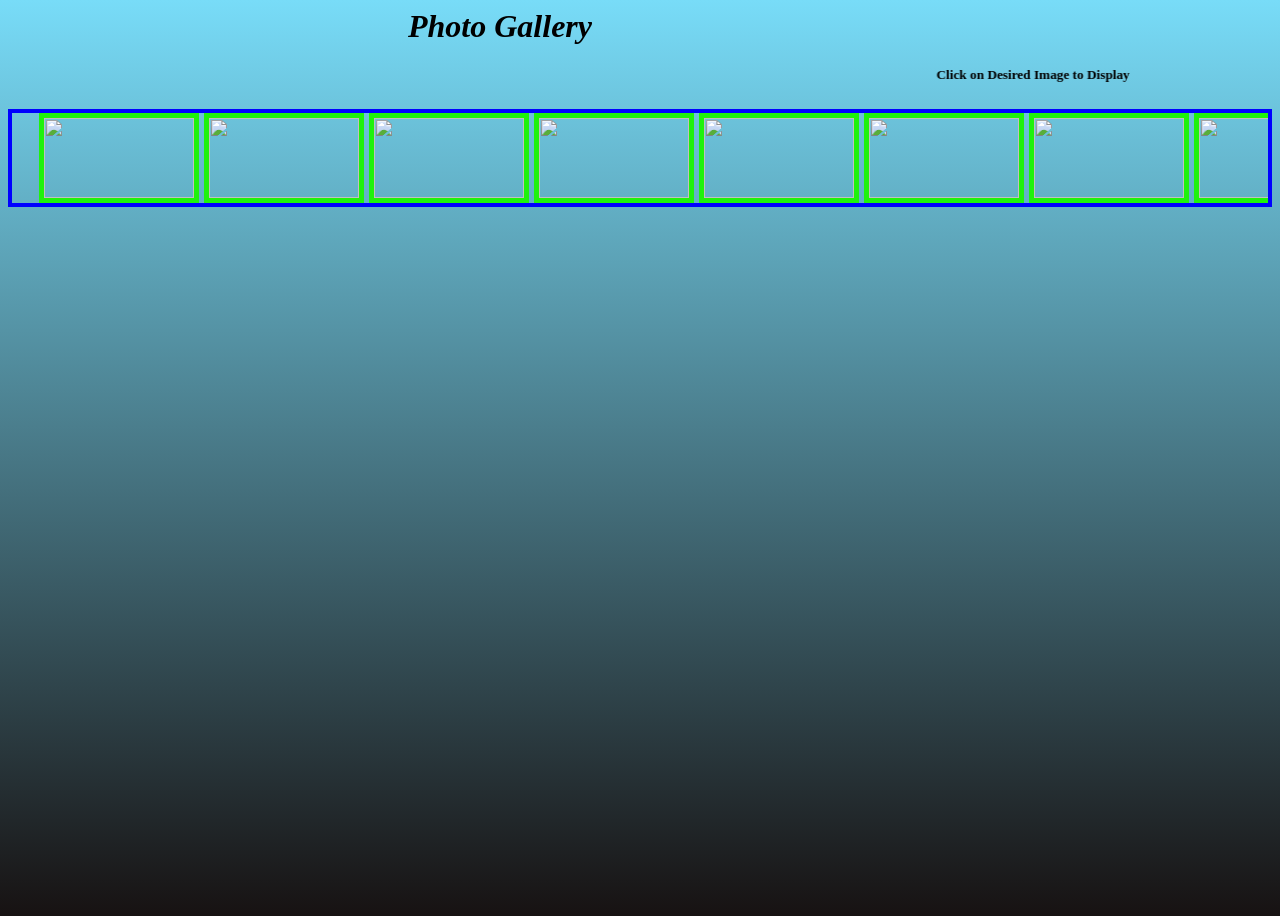
==== index.html @ 6ebc1983 "Rename Photo_Gallery(project).html to index.html" ====
<!DOCTYPE html>
<html>
  <head>
    <style>
      h1{
        margin: 0;
    padding-left: 400px;
    display: inline-block;
    text-align: center;
      }
      body{
        background-image: linear-gradient(to top, #171212, #78dcf8);
        background-size: cover;
       background-position: center;
     background-repeat: no-repeat;
     height: 100vh;
         overflow: hidden;
      }
        img{
            width:500px;
            height:450px;
        }
      .slider {
        display: flex;
        overflow-x: scroll;
        white-space: nowrap;
        position: relative;
        padding-top:0%;
        padding-left:27px;
        padding-right:20px;
        border:4px solid blue;
        
      }
      .slider img {
        width: 150px;
        height: 80px;
        margin-right: 5px;
        border:5px solid rgb(31, 242, 12);
        cursor: pointer;
      }

      .display-img {
        position: absolute;
        top: 70%;
        left: 50%;
        transform: translate(-50%, -50%);
        max-width: 120%;
        max-height: 50%;
        display: none;
        z-index: 1;
        border:5px solid rgb(8, 8, 8);
      }
      marquee{
        margin: 0;
    padding: 0;
    display: inline-block;
      }
    </style>
  </head>
  <body>
    <h1><i><b>Photo Gallery</b></i></h1>
    <marquee behavior="alternate" scrollamount:"1"> <h5> Click on Desired Image to Display</h5></marquee>
    <div class="slider">
      <img src="C:\Users\Administrator\Documents\bharath_project(2)\img15.jfif">
      <img src="C:\Users\Administrator\Documents\bharath_project(2)\img13.jfif"/>
      <img src="C:\Users\Administrator\Documents\bharath_project(2)\img12.jfif"/>
      <img src="C:\Users\Administrator\Documents\bharath_project(2)\img20.jfif"/>
      <img src="C:\Users\Administrator\Documents\bharath_project(2)\img2.jfif"/>
      <img src="C:\Users\Administrator\Documents\bharath_project(2)\img1.jfif"/>
      <img src="C:\Users\Administrator\Documents\bharath_project(2)\img14.jfif"/>
      <img src="C:\Users\Administrator\Documents\bharath_project(2)\img11.jfif"/>
      <img src="C:\Users\Administrator\Documents\bharath_project(2)\img7.jfif"/>
      <img src="C:\Users\Administrator\Documents\bharath_project(2)\img18.jfif"/>
      <img src="C:\Users\Administrator\Documents\bharath_project(2)\img16.jfif"/>
      <img src="C:\Users\Administrator\Documents\bharath_project(2)\img4.jfif"/>
      <img src="C:\Users\Administrator\Documents\bharath_project(2)\img19.jfif"/>
      <img src="C:\Users\Administrator\Documents\bharath_project(2)\img6.jfif"/>
      <img src="C:\Users\Administrator\Documents\bharath_project(2)\img17.jfif"/>
      <img src="C:\Users\Administrator\Documents\bharath_project(2)\img8.jfif"/>
      <img src="C:\Users\Administrator\Documents\bharath_project(2)\img3.jfif"/>
      <img src="C:\Users\Administrator\Documents\bharath_project(2)\img10.jfif"/>
      <img src="C:\Users\Administrator\Documents\bharath_project(2)\img9.jfif"/>
      <img src="C:\Users\Administrator\Documents\bharath_project(2)\img5.jfif"/>
    </div>
    <div class="box">
    <img class="display-img" src="" />
  </div>
  
    <script>
      const slider = document.querySelector('.slider');
      const images = document.querySelectorAll('.slider img');
      const prevArrow = document.querySelector('.pre');
      const nextArrow = document.querySelector('.next');
      const displayImg = document.querySelector('.display-img');

      images.forEach(img => {
        img.addEventListener('click', () => {
          displayImg.src = img.src;
          displayImg.style.display = "block";
        });
      });
      displayImg.addEventListener('click', () => {
        displayImg.style.display = "none";
      });
      prevArrow.addEventListener('click', () => {
        slider.scrollLeft -= slider.offsetWidth;
      });
      nextArrow.addEventListener('click', () => {
        slider.scrollLeft += slider.offsetWidth;
      });
    </script>
  </body>
</html>
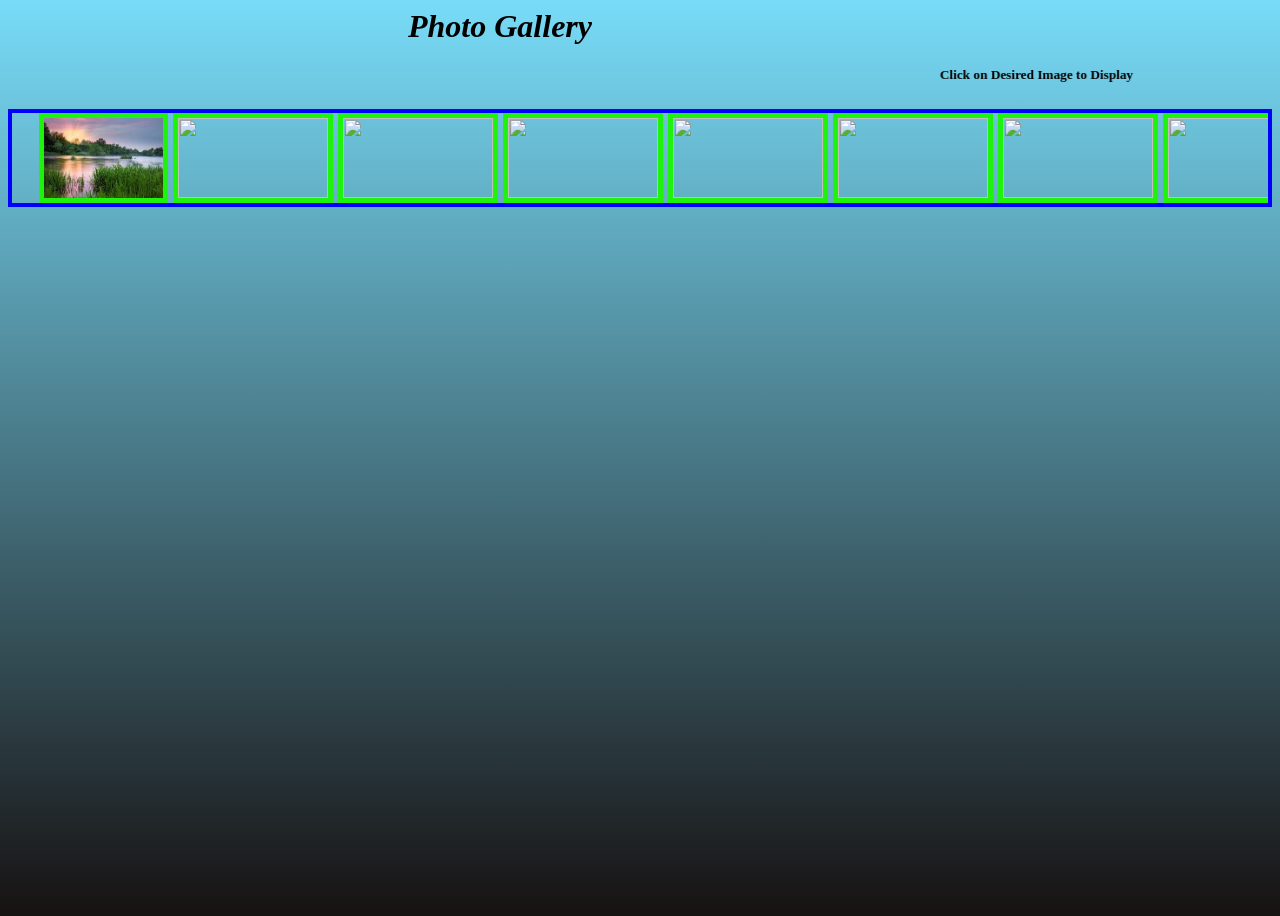
==== commit b2636944: "Update index.html" ====
--- a/index.html
+++ b/index.html
@@ -62,14 +62,14 @@
     <h1><i><b>Photo Gallery</b></i></h1>
     <marquee behavior="alternate" scrollamount:"1"> <h5> Click on Desired Image to Display</h5></marquee>
     <div class="slider">
-      <img src="C:\Users\Administrator\Documents\bharath_project(2)\img15.jfif">
-      <img src="C:\Users\Administrator\Documents\bharath_project(2)\img13.jfif"/>
-      <img src="C:\Users\Administrator\Documents\bharath_project(2)\img12.jfif"/>
-      <img src="C:\Users\Administrator\Documents\bharath_project(2)\img20.jfif"/>
-      <img src="C:\Users\Administrator\Documents\bharath_project(2)\img2.jfif"/>
-      <img src="C:\Users\Administrator\Documents\bharath_project(2)\img1.jfif"/>
-      <img src="C:\Users\Administrator\Documents\bharath_project(2)\img14.jfif"/>
-      <img src="C:\Users\Administrator\Documents\bharath_project(2)\img11.jfif"/>
+      <img src="Images\img15.jfif">
+      <img src="img13.jfif"/>
+      <img src="img12.jfif"/>
+      <img src="img20.jfif"/>
+      <img src="img2.jfif"/>
+      <img src="img1.jfif"/>
+      <img src="img14.jfif"/>
+      <img src="img11.jfif"/>
       <img src="C:\Users\Administrator\Documents\bharath_project(2)\img7.jfif"/>
       <img src="C:\Users\Administrator\Documents\bharath_project(2)\img18.jfif"/>
       <img src="C:\Users\Administrator\Documents\bharath_project(2)\img16.jfif"/>
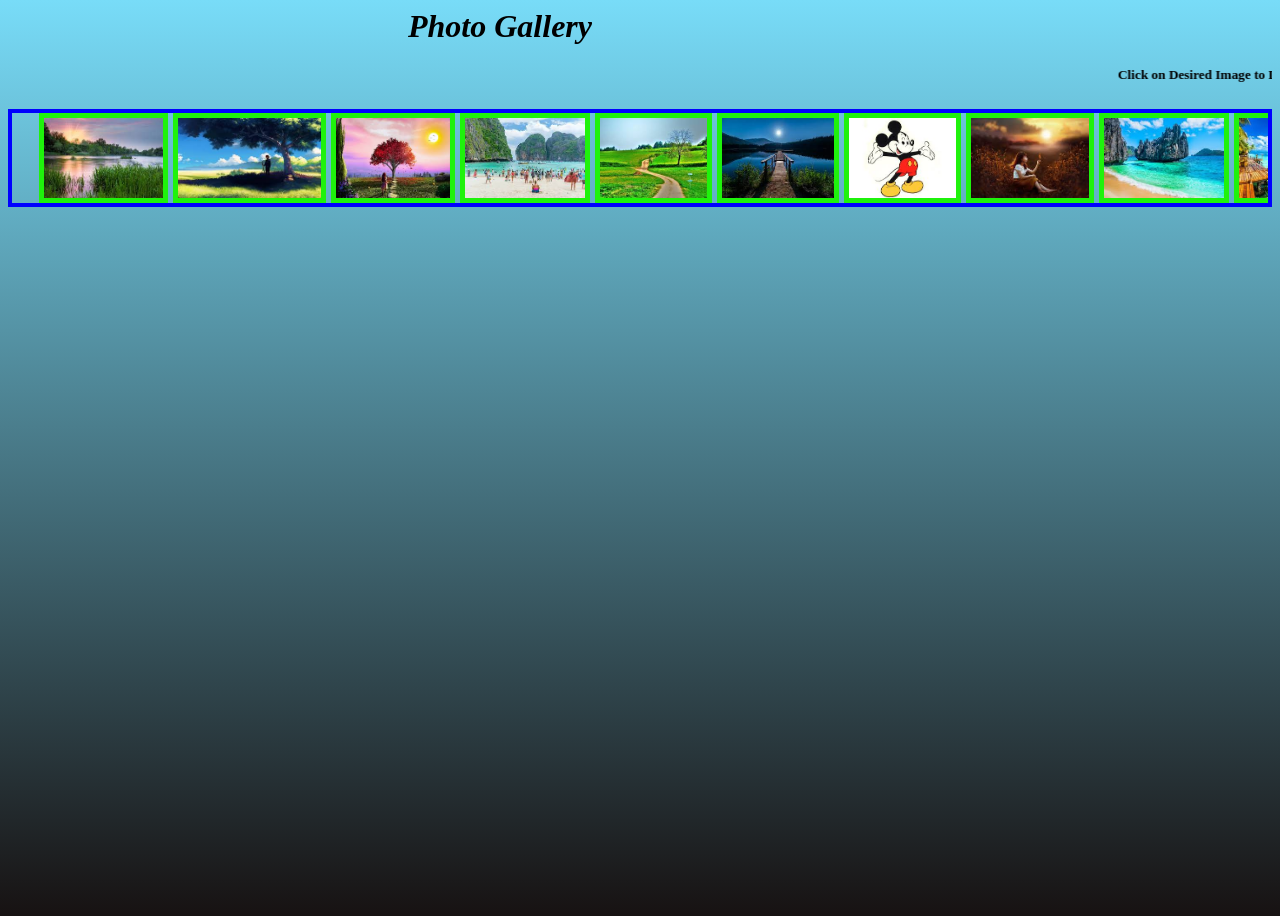
==== commit dee99001: "Update index.html" ====
--- a/index.html
+++ b/index.html
@@ -63,25 +63,25 @@
     <marquee behavior="alternate" scrollamount:"1"> <h5> Click on Desired Image to Display</h5></marquee>
     <div class="slider">
       <img src="Images\img15.jfif">
-      <img src="img13.jfif"/>
-      <img src="img12.jfif"/>
-      <img src="img20.jfif"/>
-      <img src="img2.jfif"/>
-      <img src="img1.jfif"/>
-      <img src="img14.jfif"/>
-      <img src="img11.jfif"/>
-      <img src="C:\Users\Administrator\Documents\bharath_project(2)\img7.jfif"/>
-      <img src="C:\Users\Administrator\Documents\bharath_project(2)\img18.jfif"/>
-      <img src="C:\Users\Administrator\Documents\bharath_project(2)\img16.jfif"/>
-      <img src="C:\Users\Administrator\Documents\bharath_project(2)\img4.jfif"/>
-      <img src="C:\Users\Administrator\Documents\bharath_project(2)\img19.jfif"/>
-      <img src="C:\Users\Administrator\Documents\bharath_project(2)\img6.jfif"/>
-      <img src="C:\Users\Administrator\Documents\bharath_project(2)\img17.jfif"/>
-      <img src="C:\Users\Administrator\Documents\bharath_project(2)\img8.jfif"/>
-      <img src="C:\Users\Administrator\Documents\bharath_project(2)\img3.jfif"/>
-      <img src="C:\Users\Administrator\Documents\bharath_project(2)\img10.jfif"/>
-      <img src="C:\Users\Administrator\Documents\bharath_project(2)\img9.jfif"/>
-      <img src="C:\Users\Administrator\Documents\bharath_project(2)\img5.jfif"/>
+      <img src="Images\img13.jfif"/>
+      <img src="Images\img12.jfif"/>
+      <img src="Images\img20.jfif"/>
+      <img src="Images\img2.jfif"/>
+      <img src="Images\img1.jfif"/>
+      <img src="Images\img14.jfif"/>
+      <img src="Images\img11.jfif"/>
+      <img src="Images\img7.jfif"/>
+      <img src="Images\img18.jfif"/>
+      <img src="Images\img16.jfif"/>
+      <img src="Images\img4.jfif"/>
+      <img src="Images\img19.jfif"/>
+      <img src="Images\img6.jfif"/>
+      <img src="Images\img17.jfif"/>
+      <img src="Images\img8.jfif"/>
+      <img src="Images\img3.jfif"/>
+      <img src="Images\img10.jfif"/>
+      <img src="Images\img9.jfif"/>
+      <img src="Images\img5.jfif"/>
     </div>
     <div class="box">
     <img class="display-img" src="" />
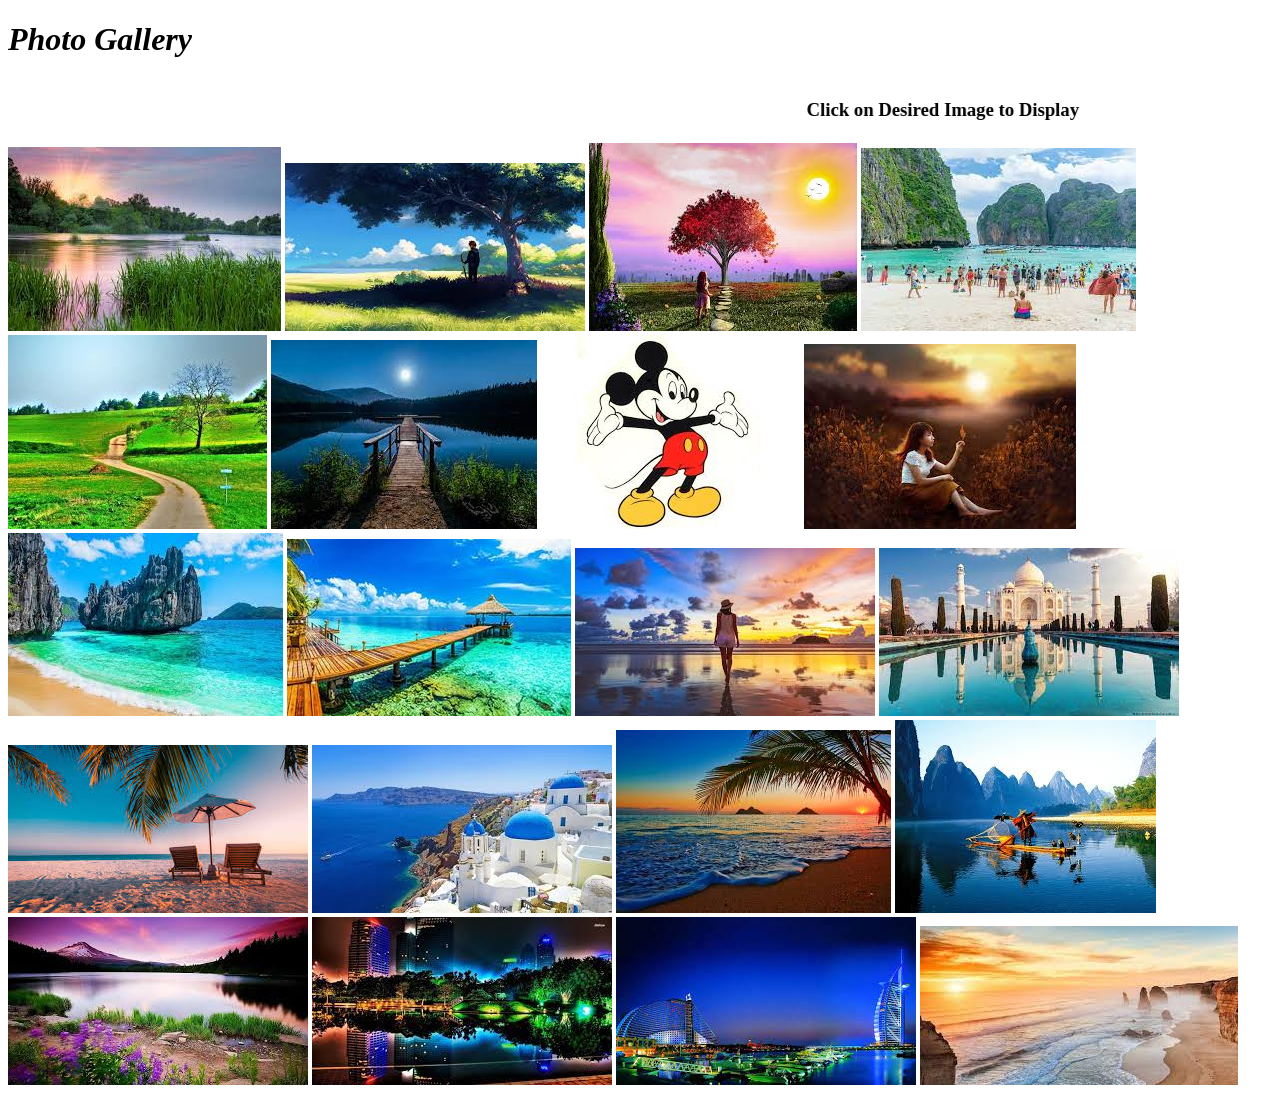
==== commit 6965d4fd: "Update index.html Updating old html file." ====
--- a/index.html
+++ b/index.html
@@ -1,66 +1,13 @@
-
 <!DOCTYPE html>
 <html>
   <head>
-    <style>
-      h1{
-        margin: 0;
-    padding-left: 400px;
-    display: inline-block;
-    text-align: center;
-      }
-      body{
-        background-image: linear-gradient(to top, #171212, #78dcf8);
-        background-size: cover;
-       background-position: center;
-     background-repeat: no-repeat;
-     height: 100vh;
-         overflow: hidden;
-      }
-        img{
-            width:500px;
-            height:450px;
-        }
-      .slider {
-        display: flex;
-        overflow-x: scroll;
-        white-space: nowrap;
-        position: relative;
-        padding-top:0%;
-        padding-left:27px;
-        padding-right:20px;
-        border:4px solid blue;
-        
-      }
-      .slider img {
-        width: 150px;
-        height: 80px;
-        margin-right: 5px;
-        border:5px solid rgb(31, 242, 12);
-        cursor: pointer;
-      }
-
-      .display-img {
-        position: absolute;
-        top: 70%;
-        left: 50%;
-        transform: translate(-50%, -50%);
-        max-width: 120%;
-        max-height: 50%;
-        display: none;
-        z-index: 1;
-        border:5px solid rgb(8, 8, 8);
-      }
-      marquee{
-        margin: 0;
-    padding: 0;
-    display: inline-block;
-      }
-    </style>
+    <meta name="viewport" content="width=device-width, initial-scale=1.0">
+    <link rel="stylesheet" href="style.css">
+     
   </head>
   <body>
     <h1><i><b>Photo Gallery</b></i></h1>
-    <marquee behavior="alternate" scrollamount:"1"> <h5> Click on Desired Image to Display</h5></marquee>
+    <marquee behavior="alternate" scrollamount:"1"> <h3> Click on Desired Image to Display</h3></marquee>
     <div class="slider">
       <img src="Images\img15.jfif">
       <img src="Images\img13.jfif"/>
@@ -83,32 +30,13 @@
       <img src="Images\img9.jfif"/>
       <img src="Images\img5.jfif"/>
     </div>
+    <div class="arrow">
+    <div class="pre"></div>
+    <div class="next"></div>
+    </div>
     <div class="box">
     <img class="display-img" src="" />
   </div>
-  
-    <script>
-      const slider = document.querySelector('.slider');
-      const images = document.querySelectorAll('.slider img');
-      const prevArrow = document.querySelector('.pre');
-      const nextArrow = document.querySelector('.next');
-      const displayImg = document.querySelector('.display-img');
-
-      images.forEach(img => {
-        img.addEventListener('click', () => {
-          displayImg.src = img.src;
-          displayImg.style.display = "block";
-        });
-      });
-      displayImg.addEventListener('click', () => {
-        displayImg.style.display = "none";
-      });
-      prevArrow.addEventListener('click', () => {
-        slider.scrollLeft -= slider.offsetWidth;
-      });
-      nextArrow.addEventListener('click', () => {
-        slider.scrollLeft += slider.offsetWidth;
-      });
-    </script>
+  <script src="index.js"></script>
   </body>
 </html>
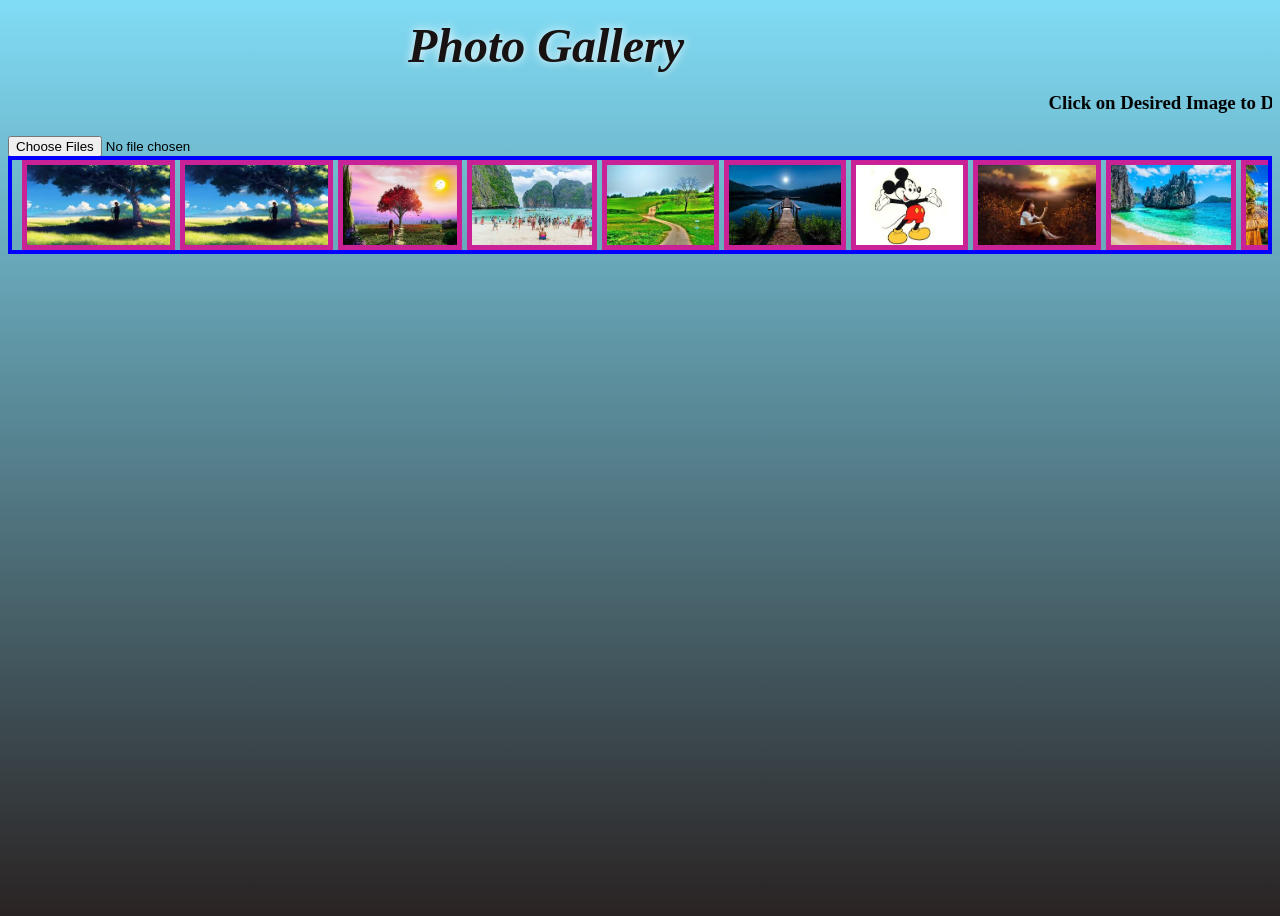
==== commit d64fd657: "Update 3 files" ====
--- a/index.html
+++ b/index.html
@@ -7,9 +7,17 @@
   </head>
   <body>
     <h1><i><b>Photo Gallery</b></i></h1>
-    <marquee behavior="alternate" scrollamount:"1"> <h3> Click on Desired Image to Display</h3></marquee>
-    <div class="slider">
-      <img src="Images\img15.jfif">
+    <marquee behavior="scroll" scrollamount:"1"> <h3> Click on Desired Image to Display Then Click on Displayed image to come back</h3></marquee>
+    
+  <script src="script.js"></script>
+  <div class="both">
+  <div class="add">
+      <input type="file" id="imageInput" multiple>
+      
+  </div>
+  </div>
+  <div class="slider">
+        <img id ="imageGallery" src="Images\img13.jfif">
       <img src="Images\img13.jfif"/>
       <img src="Images\img12.jfif"/>
       <img src="Images\img20.jfif"/>
@@ -31,8 +39,6 @@
       <img src="Images\img5.jfif"/>
     </div>
     <div class="arrow">
-    <div class="pre"></div>
-    <div class="next"></div>
     </div>
     <div class="box">
     <img class="display-img" src="" />
--- a/style.css
+++ b/style.css
@@ -0,0 +1,153 @@
+@media (max-width: 480) {
+  h1 {
+    margin: 0;
+    font-size: 48px;
+    color: #171313;
+    text-shadow: 0 0 10px rgb(152, 119, 158);
+    animation: shine 1s infinite;
+    display: inline-block;
+    text-align: center;
+  }
+}
+@keyframes shine {
+  0% {
+    text-shadow: 0 0 30px green;
+  }
+  50% {
+    text-shadow: 0 0 40px rgb(195, 67, 67), 0 0 30px #fff;
+  }
+  100% {
+    text-shadow: 0 0 30px rgb(127, 6, 6);
+  }
+}
+@media (min-width: 481px) {
+  h1 {
+    font-size: 48px;
+    color: #181212;
+    text-shadow: 0 0 10px #fff;
+    animation: shine 2s infinite;
+    margin: 0;
+    padding-left: 400px;
+    padding-top: 10px;
+    display: inline-block;
+    text-align: center;
+  }
+}
+@keyframes shine {
+  0% {
+    text-shadow: 0 0 10px #fff;
+  }
+  50% {
+    text-shadow: 0 0 20px #fff, 0 0 30px #fff;
+  }
+  100% {
+    text-shadow: 0 0 10px #fff;
+  }
+}
+@media (min-width: 481px) {
+  body {
+    background-image: linear-gradient(to top, #2a2323, #80dcf5);
+    background-size: cover;
+    background-repeat: no-repeat;
+    height: 100vh;
+  }
+}
+@media (max-width: 480px) {
+  body {
+    background-size: cover;
+    background-image: linear-gradient(to top, #272020, #a4d4e1);
+    background-repeat: no-repeat;
+    height: fit-content;
+  }
+}
+@media (min-width: 481px) {
+  .slider {
+    display: flex;
+    flex-direction: reverse;
+    overflow: auto;
+    scrollbar-width: 0px;
+    white-space: nowrap;
+    position: relative;
+    padding-top: 0%;
+    padding-left: 10px;
+    padding-right: 10px;
+    border: 4px solid blue;
+    background-size: contain;
+  }
+}
+@media (max-width: 480px) {
+  .slider {
+    display: grid;
+
+    grid-template-columns: repeat(2, 1fr);
+    grid-gap: 10px;
+    white-space: nowrap;
+    position: relative;
+    padding-top: 0%;
+    padding-left: 10px;
+    padding-right: 10px;
+    border: 4px solid blue;
+    background-size: contain;
+  }
+}
+@media (max-width: 481px) {
+  .slider img {
+    width: 100px;
+    height: 50px;
+    margin-right: 5px;
+    border: 5px solid rgb(31, 242, 12);
+    cursor: pointer;
+    background-size: contain;
+  }
+}
+@media (min-width: 480px) {
+  .slider img {
+    width: 150px;
+    height: 80px;
+    margin-right: 5px;
+    border: 5px solid rgb(200, 34, 150);
+    cursor: pointer;
+    background-size: contain;
+  }
+}
+@media (min-width: 481px) and (max-width: 1600px) {
+  .display-img {
+    position: absolute;
+    top: 50%;
+    left: 50%;
+    transform: translate(-50%, -50%);
+    max-width: 150%;
+    max-height: 70%;
+    background-image: linear-gradient(to top, #272020, #a4d4e1);
+    z-index: 1;
+    display: none;
+    cursor: pointer;
+    border: 5px solid rgb(8, 8, 8);
+  }
+}
+@media (max-width: 480px) {
+  .display-img {
+    position: fixed;
+    top: 50%;
+    left: 50%;
+    transform: translate(-50%, -50%);
+    max-width: 120%;
+    max-height: 60%;
+    z-index: 1;
+    display: none;
+    border: 5px solid rgb(53, 212, 236);
+    cursor: pointer;
+    padding: 0px;
+    margin: 0px;
+  }
+}
+
+marquee {
+  margin: 0;
+  padding: 0;
+  display: infinite;
+}
+
+.add {
+  height: 20px;
+}
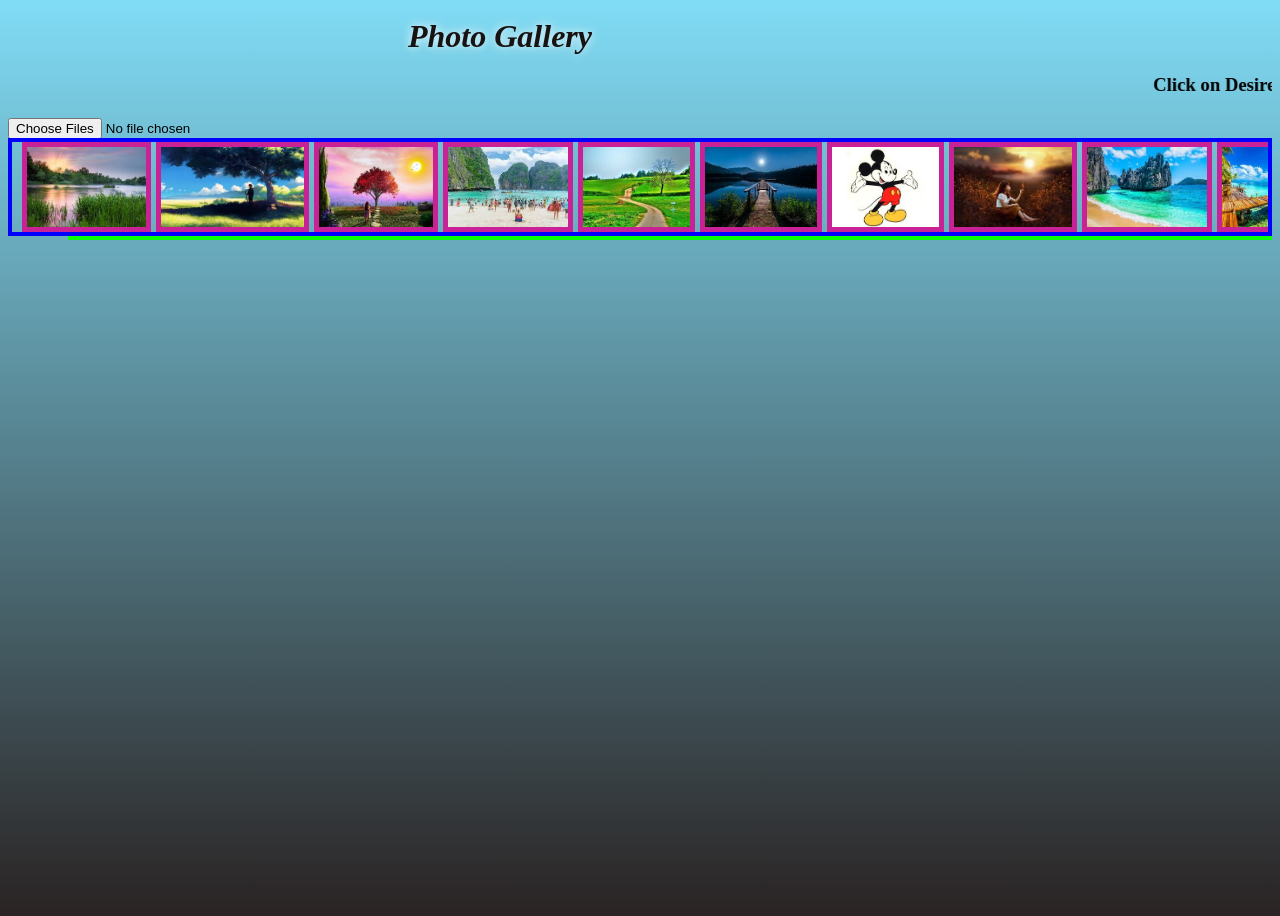
==== commit 696fb483: "Update 3 files" ====
--- a/index.html
+++ b/index.html
@@ -7,7 +7,7 @@
   </head>
   <body>
     <h1><i><b>Photo Gallery</b></i></h1>
-    <marquee behavior="scroll" scrollamount:"1"> <h3> Click on Desired Image to Display Then Click on Displayed image to come back</h3></marquee>
+    <marquee behavior="scroll" scrollamount:"1"> <h3> Click on Desired Image to Display Then Click on Displayed image to come back then read a random Fact</h3></marquee>
     
   <script src="script.js"></script>
   <div class="both">
@@ -17,7 +17,7 @@
   </div>
   </div>
   <div class="slider">
-        <img id ="imageGallery" src="Images\img13.jfif">
+        <img id ="imageGallery" src="Images\img15.jfif">
       <img src="Images\img13.jfif"/>
       <img src="Images\img12.jfif"/>
       <img src="Images\img20.jfif"/>
@@ -38,11 +38,11 @@
       <img src="Images\img9.jfif"/>
       <img src="Images\img5.jfif"/>
     </div>
-    <div class="arrow">
-    </div>
     <div class="box">
     <img class="display-img" src="" />
+    <div class="fact" id="fact"></div>
   </div>
+  
   <script src="index.js"></script>
   </body>
 </html>
--- a/style.css
+++ b/style.css
@@ -22,7 +22,6 @@
 }
 @media (min-width: 481px) {
   h1 {
-    font-size: 48px;
     color: #181212;
     text-shadow: 0 0 10px #fff;
     animation: shine 2s infinite;
@@ -80,27 +79,28 @@
     display: grid;
 
     grid-template-columns: repeat(2, 1fr);
-    grid-gap: 10px;
+    grid-gap: 5px;
     white-space: nowrap;
     position: relative;
     padding-top: 0%;
     padding-left: 10px;
-    padding-right: 10px;
     border: 4px solid blue;
     background-size: contain;
   }
 }
 @media (max-width: 481px) {
   .slider img {
-    width: 100px;
-    height: 50px;
-    margin-right: 5px;
+    width: 120px;
+    height: 70px;
+    margin-right: 0px;
     border: 5px solid rgb(31, 242, 12);
     cursor: pointer;
+    padding-right: 0px;
+    margin-left: 15px;
     background-size: contain;
   }
 }
-@media (min-width: 480px) {
+@media (min-width: 482px) {
   .slider img {
     width: 150px;
     height: 80px;
@@ -113,11 +113,11 @@
 @media (min-width: 481px) and (max-width: 1600px) {
   .display-img {
     position: absolute;
-    top: 50%;
+    top: 60%;
     left: 50%;
     transform: translate(-50%, -50%);
-    max-width: 150%;
-    max-height: 70%;
+    max-width: 100%;
+    max-height: 80%;
     background-image: linear-gradient(to top, #272020, #a4d4e1);
     z-index: 1;
     display: none;
@@ -128,17 +128,17 @@
 @media (max-width: 480px) {
   .display-img {
     position: fixed;
-    top: 50%;
+    top: 60%;
     left: 50%;
     transform: translate(-50%, -50%);
-    max-width: 120%;
-    max-height: 60%;
+    max-width: 90%;
+    max-height: 70%;
     z-index: 1;
     display: none;
     border: 5px solid rgb(53, 212, 236);
     cursor: pointer;
-    padding: 0px;
-    margin: 0px;
+
+    background-color: green;
   }
 }
 
@@ -151,3 +151,36 @@
 .add {
   height: 20px;
 }
+@media (min-width: 481px) {
+  #fact {
+    font-size: 30px;
+    background-color: rgb(107, 131, 84);
+    color: yellow;
+    margin-top: 0px;
+    margin-left: 60px;
+    padding-left: 80px;
+    border: 2px solid rgb(9, 255, 9);
+    top: 70%;
+    position: sticky;
+    left: 50%;
+    bottom: 0;
+    display: hidden;
+  }
+}
+@media (max-width: 480px) {
+  #fact {
+    width: 300px;
+
+    background-color: #ebf30c;
+    color: rgb(37, 25, 25);
+    font-size: 18px;
+    position: fixed;
+    top: 40%;
+    left: 50%;
+    margin-bottom: 20px;
+
+    display: hidden;
+    cursor: pointer;
+    transform: translate(-50%, -50%);
+  }
+}
